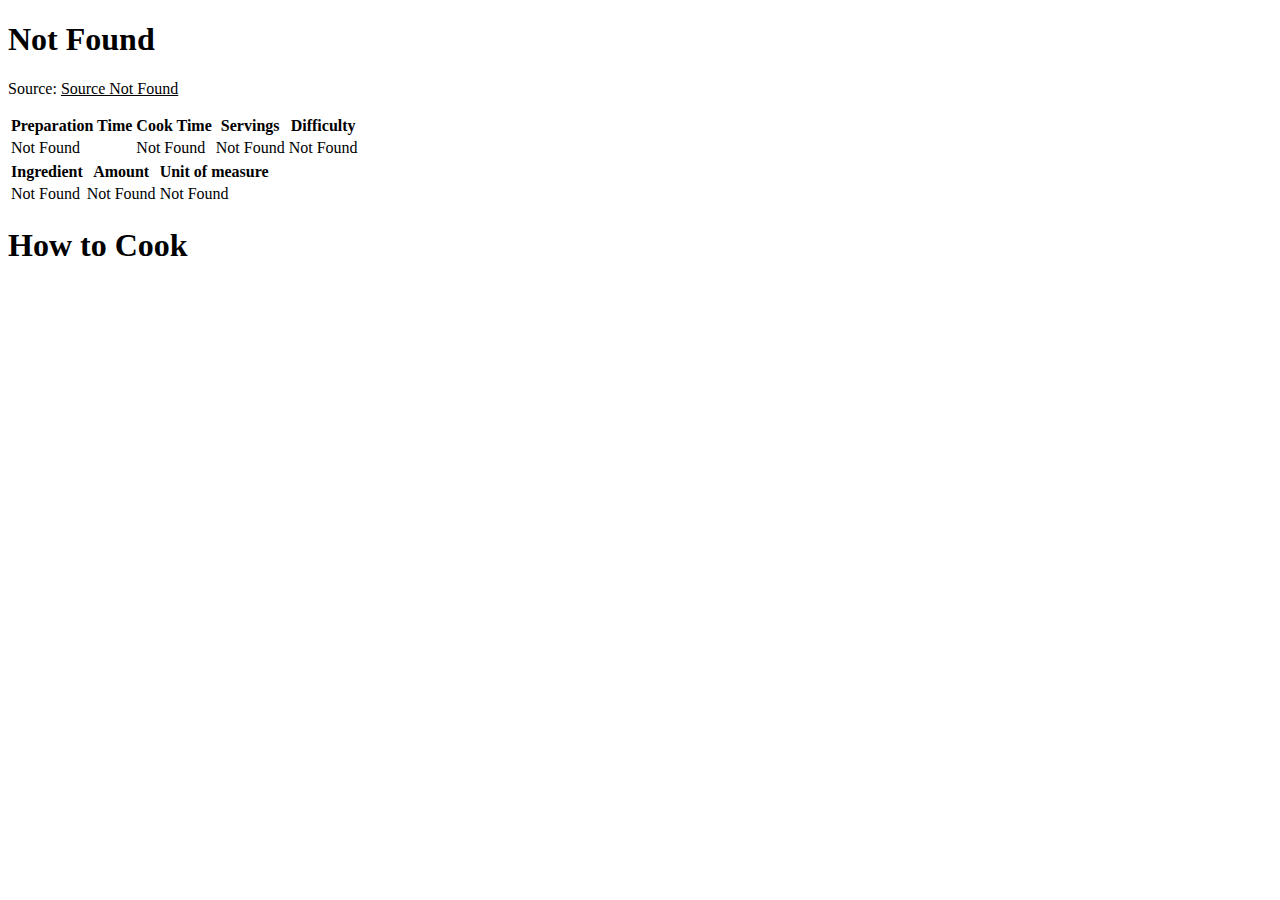
==== src/main/resources/templates/recipe.html @ 95a17e25 "Display recipe by id" ====
<!DOCTYPE html>
<html lang="en" xmlns:th="http://www.thymeleaf.org">
<head>
    <meta charset="UTF-8"/>
    <meta name="viewport" content="width=device-width, initial-scale=1">

    <!-- Bootstrap CSS -->
    <link rel="stylesheet" th:href="@{/webjars/bootstrap/5.1.3/css/bootstrap.min.css}"/>
    <!-- Custom Style CSS -->
    <link rel="stylesheet" th:href="@{/styles/index.css}"/>

    <title>My Recipe</title>
</head>
<body>

<div class="container text-center text-white">
    <div class="row pt-5">
        <div class="col-lg-8 mx-auto">
            <h1 class="display-4" th:text="${recipe.description}">Not Found</h1>
            <p class="lead">Source: <a th:href="${recipe.url}" class="text-white">
                <u th:text="${recipe.source}">Source Not Found</u></a></p>
        </div>
    </div>
</div>

<div class="container py-5">
    <div class="row">
        <div class="col-lg-7 mx-auto bg-white rounded shadow">

            <div class="table-responsive">
                <table class="table table-striped">
                    <thead>
                    <tr>
                        <th scope="col" class="col-3">Preparation Time</th>
                        <th scope="col" class="col-3">Cook Time</th>
                        <th scope="col" class="col-3">Servings</th>
                        <th scope="col" class="col-3">Difficulty</th>
                    </tr>
                    </thead>
                    <tbody>
                    <tr>
                        <td class="col-3" th:text="${recipe.prepTime + ' minutes'}">Not Found</td>
                        <td class="col-3" th:text="${recipe.cookTime  + ' minutes'}">Not Found</td>
                        <td class="col-3" th:text="${recipe.servings}">Not Found</td>
                        <td class="col-3" th:text="${recipe.difficulty}">Not Found</td>
                    </tr>
                    </tbody>
                </table>

                <table class="table table-striped">
                    <thead>
                    <tr>
                        <th scope="col" class="col-6">Ingredient</th>
                        <th scope="col" class="col-3">Amount</th>
                        <th scope="col" class="col-3">Unit of measure</th>
                    </tr>
                    </thead>
                    <tbody>
                    <tr th:each="ingredient: ${recipe.ingredients}">
                        <td class="col-6" th:text="${ingredient.description}">Not Found</td>
                        <td class="col-3" th:text="${ingredient.amount}">Not Found</td>
                        <td class="col-3" th:text="${ingredient.unitOfMeasure.description}">Not Found</td>
                    </tr>
                    </tbody>
                </table>
            </div>

        </div>
    </div>
</div>

<div class="container text-center text-white">
    <div class="col-lg-8 mx-auto">
        <h1 class="display-4">How to Cook</h1>
        <p class="lead mb-0" th:text="${recipe.note.note}"></p>
        <br><br><br><br>
    </div>
</div>


<!-- Optional JavaScript -->
<!-- jQuery first, then Popper.js, then Bootstrap JS -->
<script th:src="@{/webjars/jquery/3.6.0/jquery.min.js}"></script>
<script th:src="@{/webjars/popper.js/2.9.3/umd/popper.min.js}"></script>
<script th:src="@{/webjars/bootstrap/5.1.3/js/bootstrap.min.js}"></script>
</body>
</html>
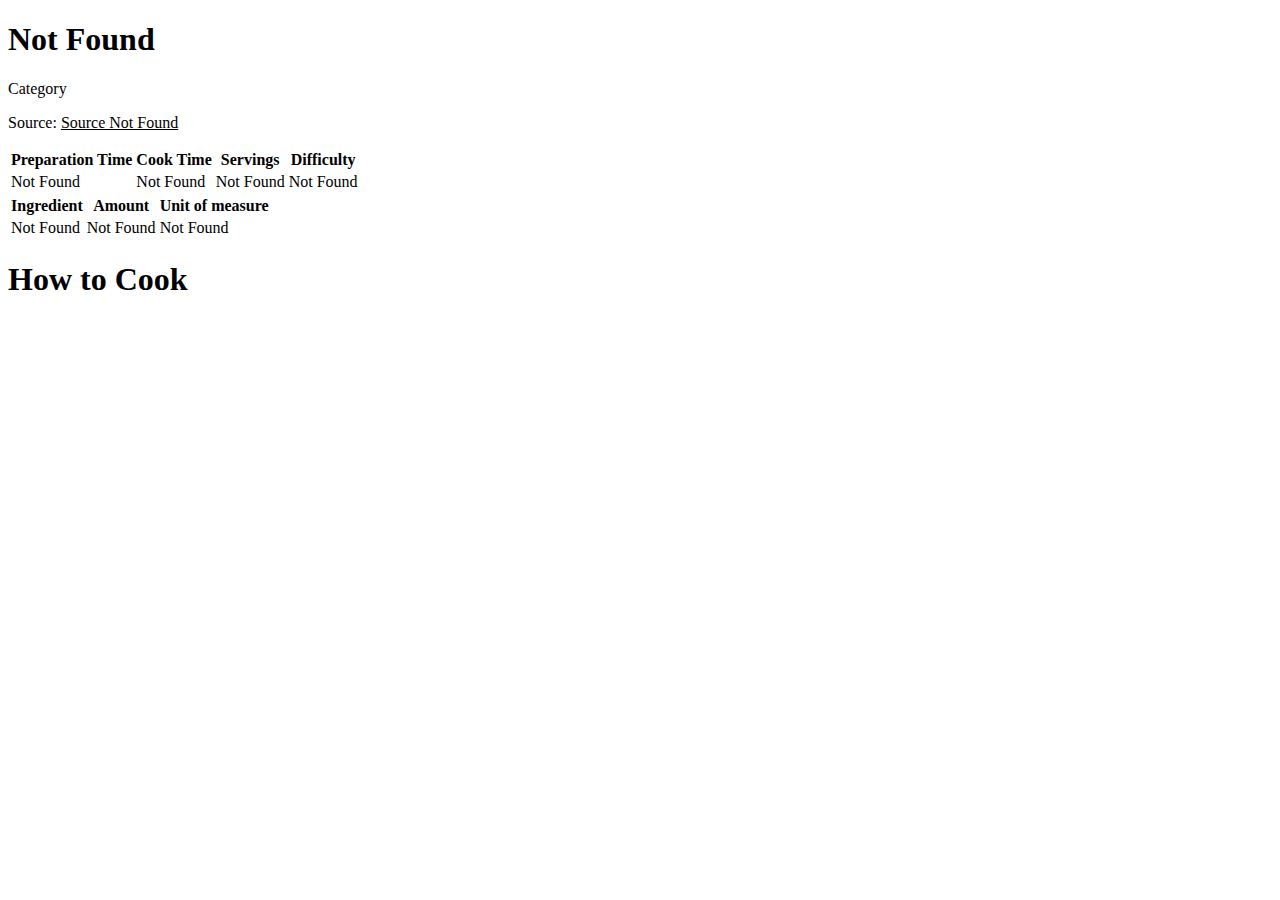
==== commit 01eb149d: "Added categories" ====
--- a/src/main/resources/templates/recipe.html
+++ b/src/main/resources/templates/recipe.html
@@ -17,6 +17,9 @@
     <div class="row pt-5">
         <div class="col-lg-8 mx-auto">
             <h1 class="display-4" th:text="${recipe.description}">Not Found</h1>
+            <div th:each="category: ${recipe.categories}">
+                <p class="lead mb-0" th:text="${category.name}">Category</p>
+            </div>
             <p class="lead">Source: <a th:href="${recipe.url}" class="text-white">
                 <u th:text="${recipe.source}">Source Not Found</u></a></p>
         </div>
